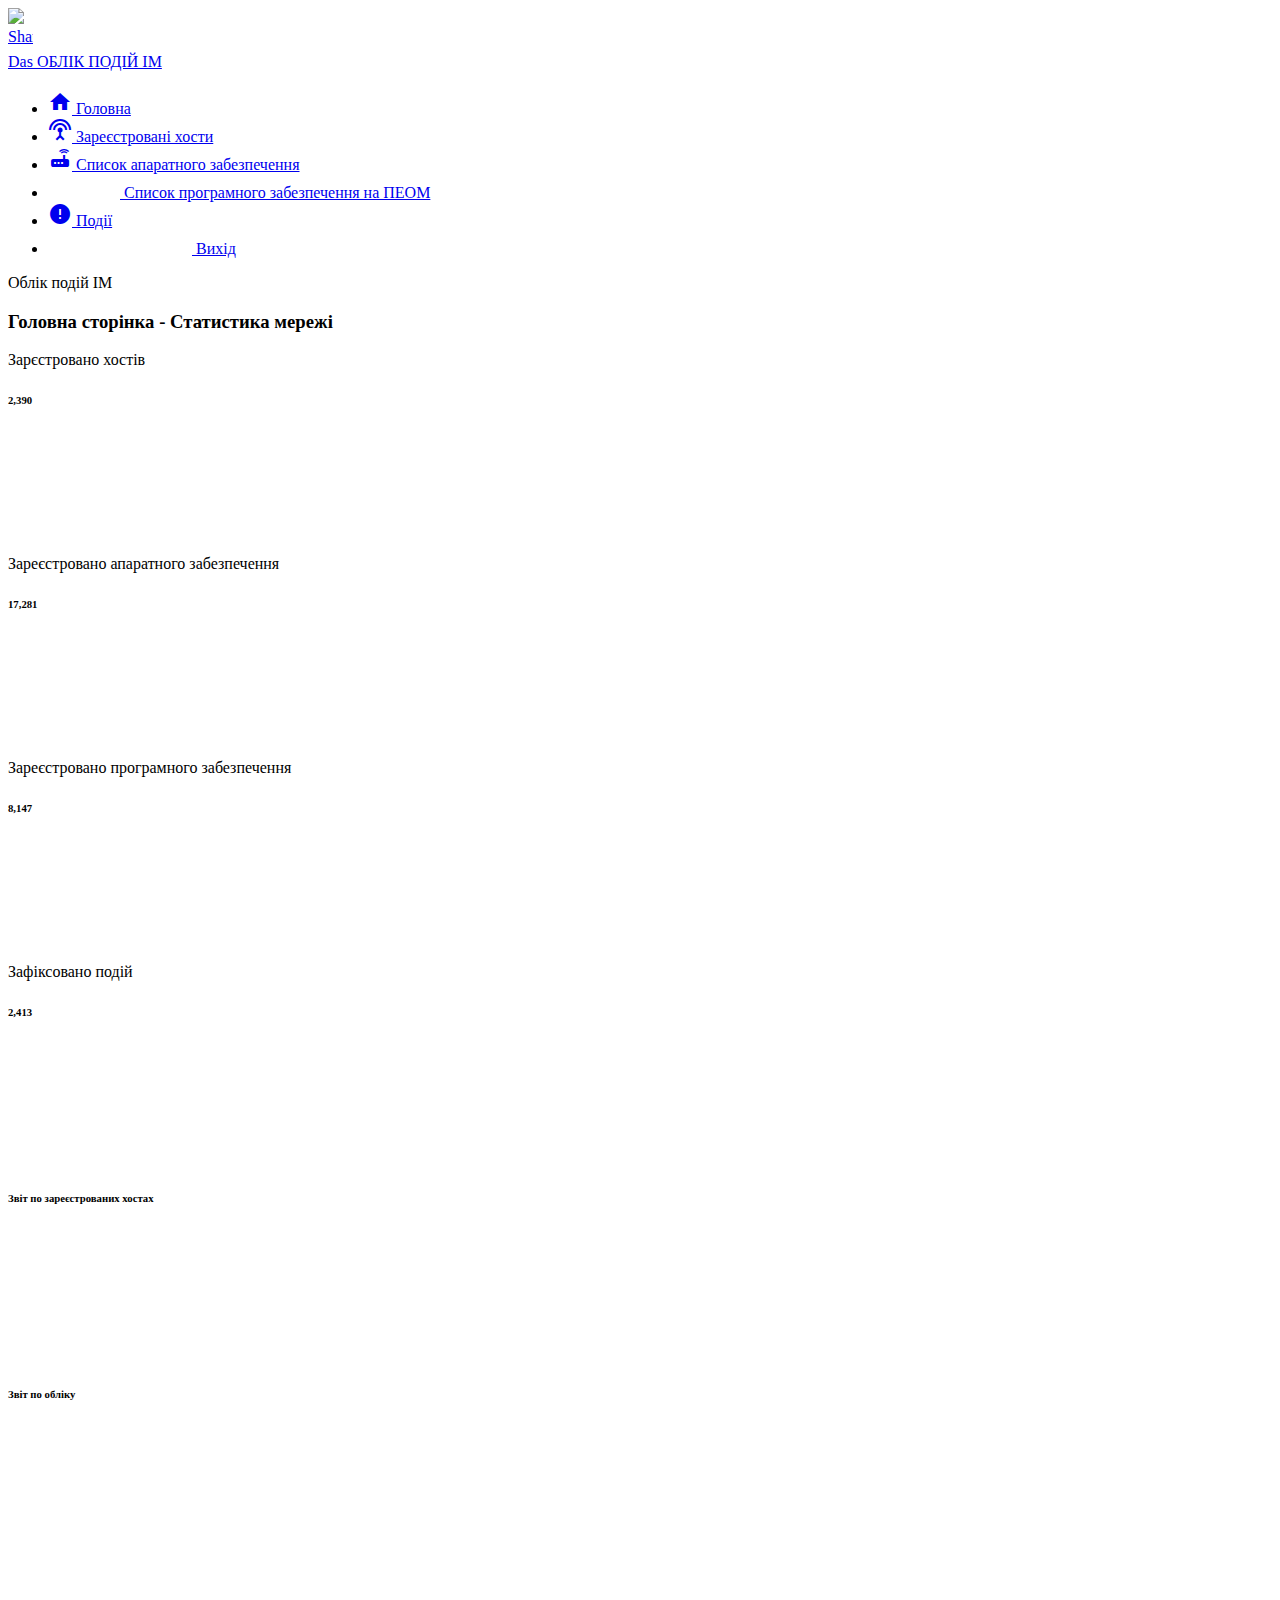
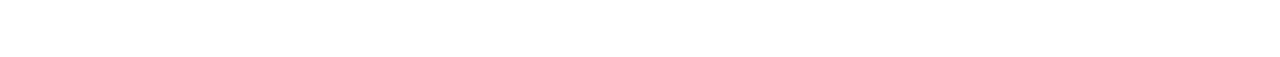
==== src/main/resources/templates/index.html @ 265cd55f "Initial commit" ====
<!doctype html>
<html class="no-js h-100" lang="en" xmlns:th="http://www.thymeleaf.org"  xmlns:sec="http://www.thymeleaf.org/extras/spring-security">
  <head>
    <meta charset="utf-8">
    <meta http-equiv="x-ua-compatible" content="ie=edge">
    <title>Головна - Облік подій ІМ</title>
    <meta name="description" content="A high-quality &amp; free Bootstrap admin dashboard template pack that comes with lots of templates and components.">
    <meta name="viewport" content="width=device-width, initial-scale=1, shrink-to-fit=no">
    <link href="https://use.fontawesome.com/releases/v5.0.6/css/all.css" rel="stylesheet">
    <link href="https://fonts.googleapis.com/icon?family=Material+Icons" rel="stylesheet">
    <link rel="stylesheet" href="https://stackpath.bootstrapcdn.com/bootstrap/4.1.3/css/bootstrap.min.css" integrity="sha384-MCw98/SFnGE8fJT3GXwEOngsV7Zt27NXFoaoApmYm81iuXoPkFOJwJ8ERdknLPMO" crossorigin="anonymous">
    <link rel="stylesheet" id="main-stylesheet" data-version="1.1.0" href="styles/shards-dashboards.1.1.0.min.css">
    <link rel="stylesheet" href="styles/extras.1.1.0.min.css">
    <script async defer src="https://buttons.github.io/buttons.js"></script>
  </head>
  <body class="h-100">
    <div class="container-fluid">
      <div class="row">
        <!-- Main Sidebar -->
        <aside class="main-sidebar col-12 col-md-3 col-lg-3 px-0">
          <div class="main-navbar">
            <nav class="navbar align-items-stretch navbar-light bg-white flex-md-nowrap border-bottom p-0">
              <a class="navbar-brand w-100 mr-0" style="line-height: 25px;" href="/">
                <div class="d-table m-auto">
                  <img id="main-logo" class="d-inline-block align-top mr-1" style="max-width: 25px;" src="images/shards-dashboards-logo.svg" alt="Shards Dashboard">
                  <span class="d-none d-md-inline ml-1">ОБЛІК ПОДІЙ ІМ</span>
                </div>
              </a>
            </nav>
          </div>
          <div class="nav-wrapper">
            <ul class="nav flex-column">
              <li class="nav-item">
                <a class="nav-link " href="/">
                  <i class="material-icons">home</i>
                  <span>Головна</span>
                </a>
              </li>
              <li class="nav-item">
                <a class="nav-link" href="/hosts/all">
                  <i class="material-icons">settings_input_antenna</i>
                  <span>Зареєстровані хости</span>
                </a>
              </li>
              <li class="nav-item">
                <a class="nav-link " href="/hardware/all">
                  <i class="material-icons">router</i>
                  <span>Список апаратного забезпечення</span>
                </a>
              </li>
              <li class="nav-item">
                <a class="nav-link " href="/software/all">
                  <i class="material-icons">api</i>
                  <span>Список програмного забезпечення на ПЕОМ</span>
                </a>
              </li>
              <li class="nav-item">
                <a class="nav-link " href="/events/all">
                  <i class="material-icons">error</i>
                  <span>Події</span>
                </a>
              </li>
              <li class="nav-item">
                <a class="nav-link " href="/signout">
                  <i class="material-icons">logout</i>
                  <span>Вихід</span>
                </a>
              </li>
            </ul>
          </div>
        </aside>
        <!-- End Main Sidebar -->
        <main class="main-content col-lg-9 col-md-9 p-0 offset-lg-3">
          <div class="main-content-container container-fluid px-4">
            <!-- Page Header -->
            <div class="page-header row no-gutters py-4">
              <div class="col-12 col-sm-6 text-center text-sm-left mb-0">
                <span class="text-uppercase page-subtitle">Облік подій ІМ</span>
                <h3 class="page-title">Головна сторінка - Статистика мережі</h3>
              </div>
            </div>
            <!-- End Page Header -->
            <!-- Small Stats Blocks -->
            <div class="row">
              <div class="col-lg col-md-6 col-sm-6 mb-4">
                <div class="stats-small stats-small--1 card card-small">
                  <div class="card-body p-0 d-flex">
                    <div class="d-flex flex-column m-auto">
                      <div class="stats-small__data text-center">
                        <span class="stats-small__label text-uppercase">Зарєстровано хостів</span>
                        <h6 class="stats-small__value count my-3" th:text="${infoDTO.hostCount}">2,390</h6>
                      </div>
                    </div>
                    <canvas height="120" class="blog-overview-stats-small-1"></canvas>
                  </div>
                </div>
              </div>
              <div class="col-lg col-md-4 col-sm-12 mb-4">
                <div class="stats-small stats-small--1 card card-small">
                  <div class="card-body p-0 d-flex">
                    <div class="d-flex flex-column m-auto">
                      <div class="stats-small__data text-center">
                        <span class="stats-small__label text-uppercase">Зареєстровано апаратного забезпечення</span>
                        <h6 class="stats-small__value count my-3" th:text="${infoDTO.hardwareCount}">17,281</h6>
                      </div>
                    </div>
                    <canvas height="120" class="blog-overview-stats-small-5"></canvas>
                  </div>
                </div>
              </div>
              <div class="col-lg col-md-4 col-sm-6 mb-4">
                <div class="stats-small stats-small--1 card card-small">
                  <div class="card-body p-0 d-flex">
                    <div class="d-flex flex-column m-auto">
                      <div class="stats-small__data text-center">
                        <span class="stats-small__label text-uppercase">Зареєстровано програмного забезпечення</span>
                        <h6 class="stats-small__value count my-3" th:text="${infoDTO.softwareCount}">8,147</h6>
                      </div>
                    </div>
                    <canvas height="120" class="blog-overview-stats-small-3"></canvas>
                  </div>
                </div>
              </div>
              <div class="col-lg col-md-4 col-sm-6 mb-4">
                <div class="stats-small stats-small--1 card card-small">
                  <div class="card-body p-0 d-flex">
                    <div class="d-flex flex-column m-auto">
                      <div class="stats-small__data text-center">
                        <span class="stats-small__label text-uppercase">Зафіксовано подій</span>
                        <h6 class="stats-small__value count my-3" th:text="${infoDTO.errorEventsCount}">2,413</h6>
                      </div>
                    </div>
                    <canvas height="120" class="blog-overview-stats-small-4"></canvas>
                  </div>
                </div>
              </div>
            </div>
            <!-- End Small Stats Blocks -->
            <div class="row">
              <!-- Users Stats -->
              <div class="col-lg-8 col-md-12 col-sm-12 mb-4">
                <div class="card card-small">
                  <div class="card-header border-bottom">
                    <h6 class="m-0">Звіт по зареєстрованих хостах</h6>
                  </div>
                  <div class="card-body pt-0">
                    <canvas height="130" style="max-width: 100% !important;" class="blog-overview-users"></canvas>
                  </div>
                </div>
              </div>
              <!-- End Users Stats -->
              <!-- Users By Device Stats -->
              <div class="col-lg-4 col-md-6 col-sm-12 mb-4">
                <div class="card card-small h-100">
                  <div class="card-header border-bottom">
                    <h6 class="m-0">Звіт по обліку</h6>
                  </div>
                  <div class="card-body d-flex py-0">
                    <canvas height="220" class="blog-users-by-device m-auto"></canvas>
                  </div>
                </div>
              </div>
              <!-- End Users By Device Stats -->
            </div>
          </div>
        </main>
      </div>
    </div>
    <script src="https://code.jquery.com/jquery-3.3.1.min.js" integrity="sha256-FgpCb/KJQlLNfOu91ta32o/NMZxltwRo8QtmkMRdAu8=" crossorigin="anonymous"></script>
    <script src="https://cdnjs.cloudflare.com/ajax/libs/popper.js/1.14.3/umd/popper.min.js" integrity="sha384-ZMP7rVo3mIykV+2+9J3UJ46jBk0WLaUAdn689aCwoqbBJiSnjAK/l8WvCWPIPm49" crossorigin="anonymous"></script>
    <script src="https://stackpath.bootstrapcdn.com/bootstrap/4.1.3/js/bootstrap.min.js" integrity="sha384-ChfqqxuZUCnJSK3+MXmPNIyE6ZbWh2IMqE241rYiqJxyMiZ6OW/JmZQ5stwEULTy" crossorigin="anonymous"></script>
    <script src="https://cdnjs.cloudflare.com/ajax/libs/Chart.js/2.7.1/Chart.min.js"></script>
    <script src="https://unpkg.com/shards-ui@latest/dist/js/shards.min.js"></script>
    <script src="https://cdnjs.cloudflare.com/ajax/libs/Sharrre/2.0.1/jquery.sharrre.min.js"></script>
    <script src="scripts/extras.1.1.0.min.js"></script>
    <script src="scripts/shards-dashboards.1.1.0.min.js"></script>
    <script src="scripts/app/app-blog-overview.1.1.0.js"></script>
  </body>
</html>
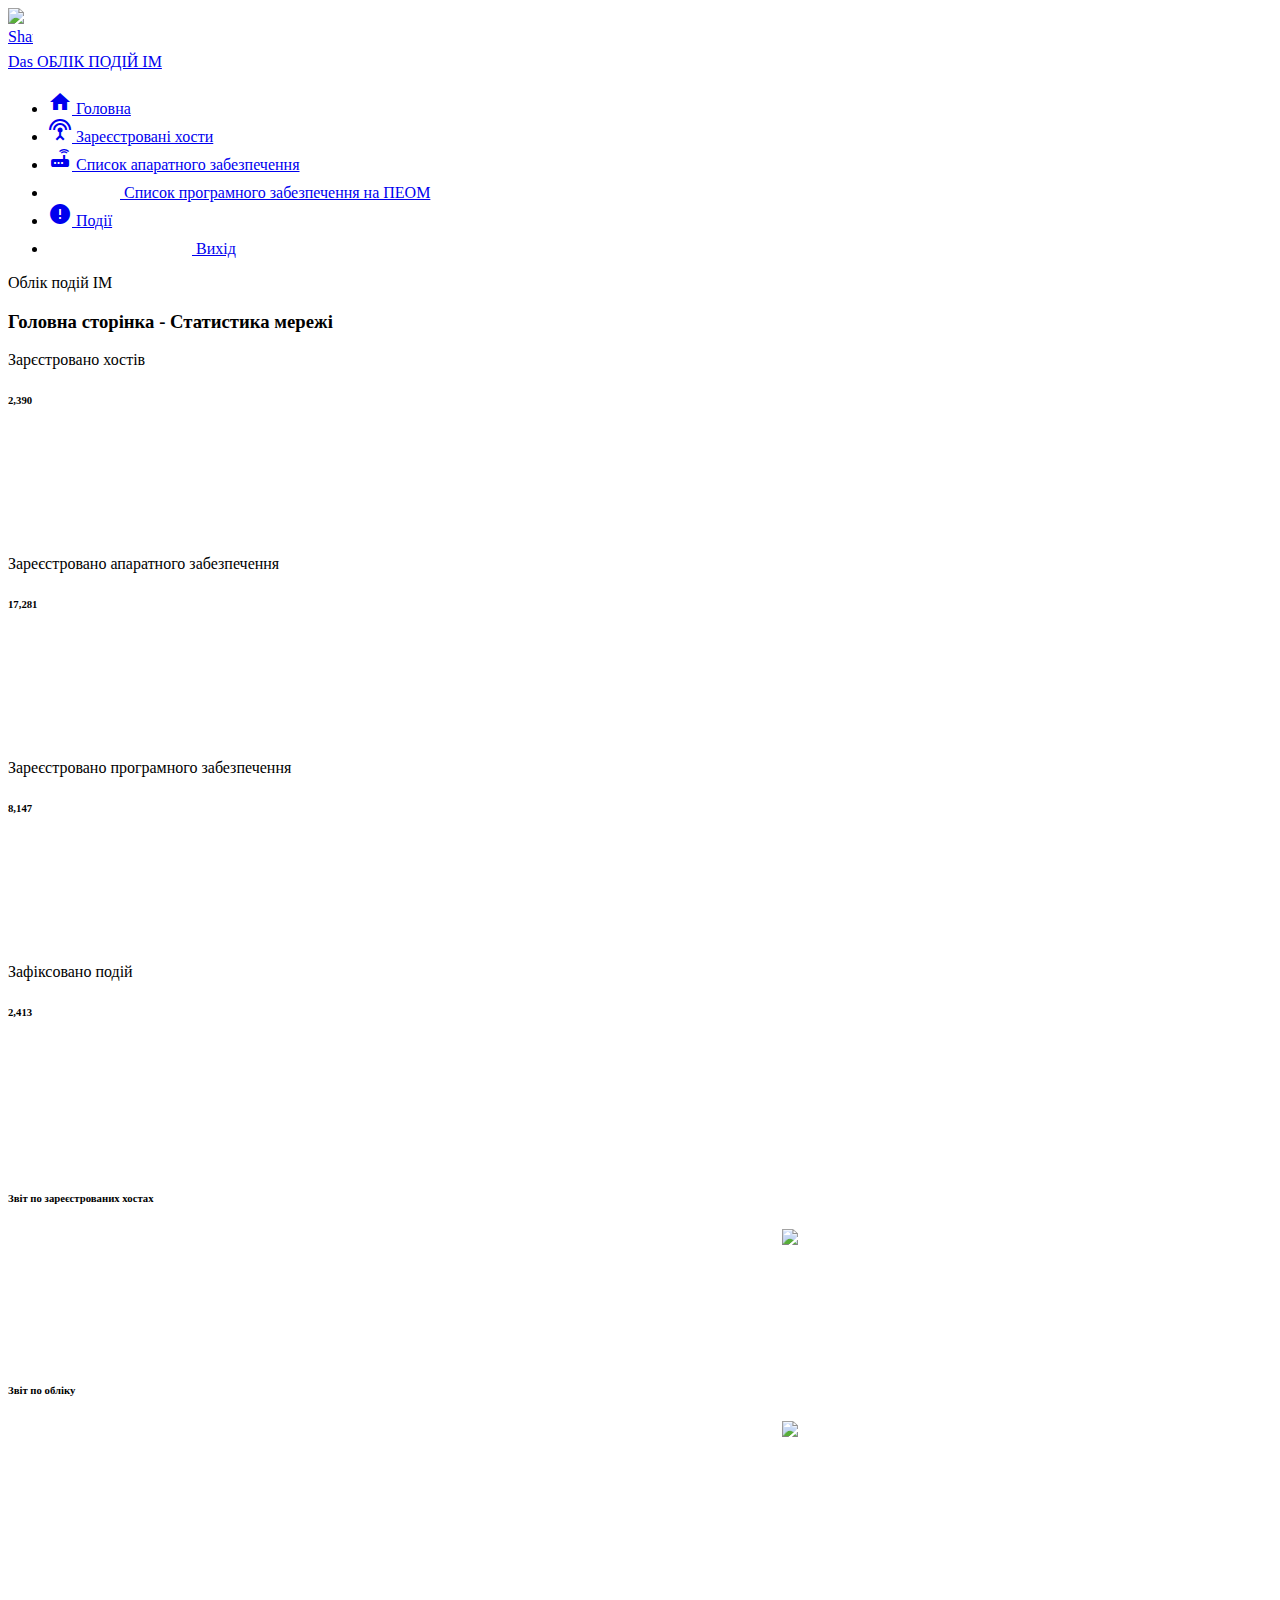
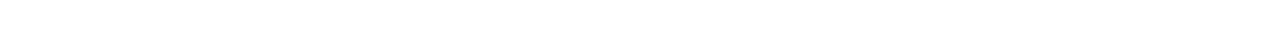
==== commit 9463b0c1: "- bugs fixed - added "No data found" icon to display instead chart if data is not present for specif" ====
--- a/src/main/resources/templates/index.html
+++ b/src/main/resources/templates/index.html
@@ -143,8 +143,9 @@
                   <div class="card-header border-bottom">
                     <h6 class="m-0">Звіт по зареєстрованих хостах</h6>
                   </div>
-                  <div class="card-body pt-0">
-                    <canvas height="130" style="max-width: 100% !important;" class="blog-overview-users"></canvas>
+                  <div class="card-body pt-0" style="display: flex; justify-content: center;">
+                    <canvas th:unless="${infoDTO.isEmpty()}" height="130" style="max-width: 100% !important;" class="blog-overview-users"></canvas>
+                    <img th:if="${infoDTO.isEmpty()}" src="images/empty.png">
                   </div>
                 </div>
               </div>
@@ -155,8 +156,9 @@
                   <div class="card-header border-bottom">
                     <h6 class="m-0">Звіт по обліку</h6>
                   </div>
-                  <div class="card-body d-flex py-0">
-                    <canvas height="220" class="blog-users-by-device m-auto"></canvas>
+                  <div class="card-body d-flex py-0" style="display: flex; justify-content: center;">
+                    <canvas th:unless="${infoDTO.isEmpty()}" height="220" class="blog-users-by-device m-auto"></canvas>
+                    <img th:if="${infoDTO.isEmpty()}" src="images/empty.png">
                   </div>
                 </div>
               </div>
